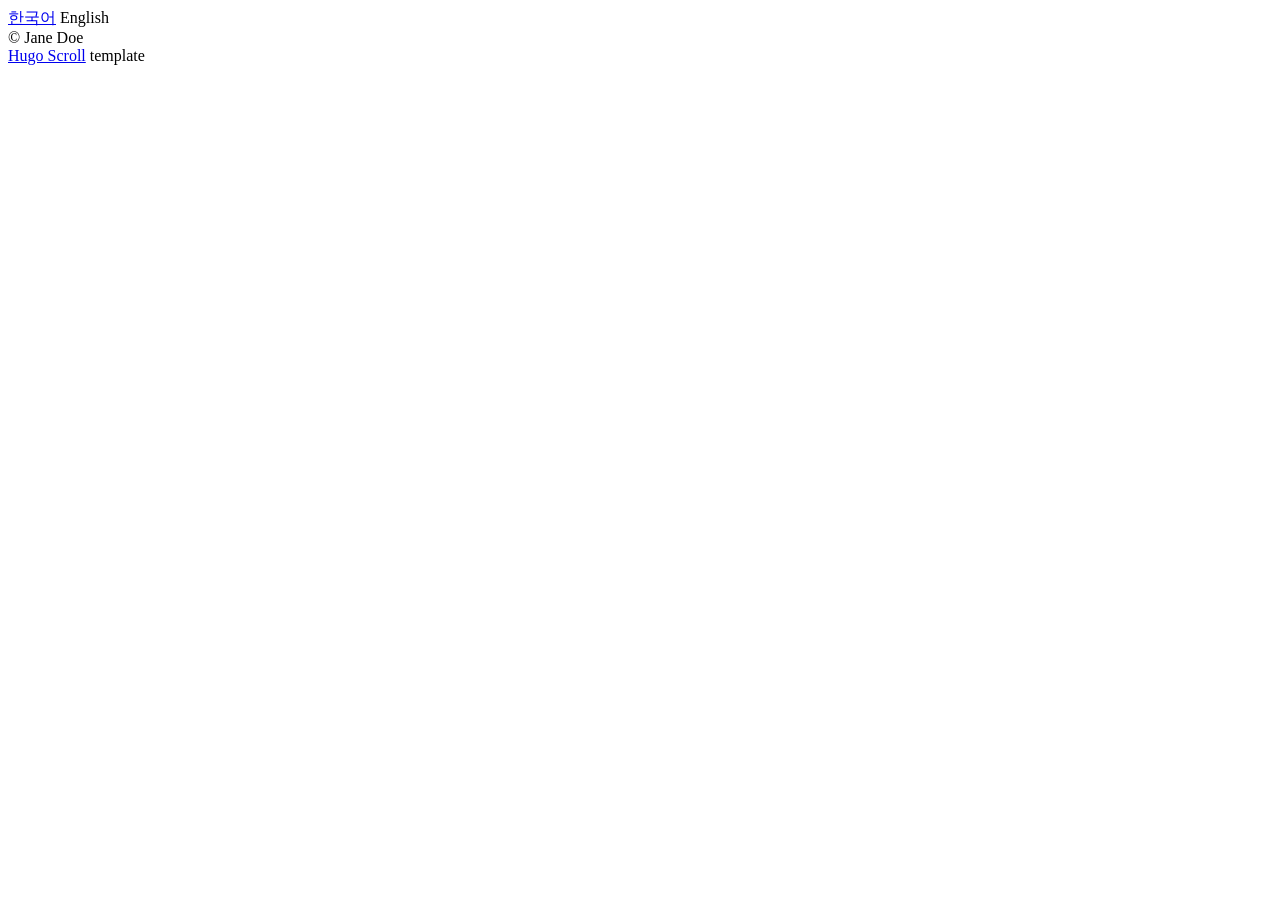
==== public/en/index.html @ 3c6da70d "first deploy" ====
<!DOCTYPE html>
<html lang="en">
  <head>
	<meta name="generator" content="Hugo 0.125.0"><script src="/livereload.js?mindelay=10&amp;v=2&amp;port=1313&amp;path=livereload" data-no-instant defer></script><meta http-equiv="Content-Type" content="text/html; charset=UTF-8" />
<meta http-equiv="X-UA-Compatible" content="IE=edge,chrome=1" />


<title>충현교회</title>



  <link rel="shortcut icon" href="/images/favicon.png" type="image/png" />


  <meta name="description" content="뉴질랜드 충현교회 홈페이지입니다."
/>

  <meta name="keywords" content="some, keywords, for, seo, you, know, google, duckduckgo, and, such"
/>
<meta name="referrer" content="no-referrer-when-downgrade" />

<meta name="HandheldFriendly" content="True" />
<meta name="MobileOptimized" content="320" />
<meta name="viewport" content="width=device-width, initial-scale=1.0" />









<link rel="stylesheet" href="/css/style.min.9d226cbddb8d8f223f20056c1be62a503586aa0246bb4ee7f2f5dcf5fcbddbc7.css" type="text/css" integrity="sha256-nSJsvduNjyI/IAVsG&#43;YqUDWGqgJGu07n8vXc9fy928c=" />

<meta property="og:url" content="http://localhost:1313/en/">
  <meta property="og:site_name" content="충현교회">
  <meta property="og:title" content="충현교회">
  <meta property="og:description" content="뉴질랜드 충현교회 홈페이지입니다.">
  <meta property="og:locale" content="en">
  <meta property="og:type" content="website">
    <meta property="og:image" content="http://localhost:1313/images/cover-image.jpg">

<meta name="twitter:card" content="summary_large_image">
<meta name="twitter:image" content="http://localhost:1313/images/cover-image.jpg"><meta name="twitter:title" content="충현교회">
<meta name="twitter:description" content="뉴질랜드 충현교회 홈페이지입니다.">


  <meta itemprop="name" content="충현교회">
  <meta itemprop="description" content="뉴질랜드 충현교회 홈페이지입니다.">
  <meta itemprop="image" content="http://localhost:1313/images/cover-image.jpg">















<link rel="apple-touch-icon" sizes="180x180" href="/images/apple-touch-icon.png" />



</head>
  <body>








  
<header id="site-head" class="withCenteredImage">


    <div class="vertical">

        

	
	
	<div id="site-languages" class="inner">
    
      
      
        <a class='btn-lang' href='/'>한국어</a>
      
    
      
      
        
          <span class='btn-lang active'>English</span>
        
      
    
	</div>
	

        <div id="site-head-content" class="inner">
	    

            
              
              
            

            

            
        </div>
    </div>
</header>

<main class="content" role="main">
    
    <div class='fixed-nav'>
        
        
        
        
    </div>

    
    
</main>




<footer class="site-footer">
  <div class="inner">
    

    

    
      <section class="copyright">© Jane Doe</section>
    

    
      <section>
        <a href="https://themes.gohugo.io/hugo-scroll/" target="_blank" rel="noopener">Hugo Scroll</a> template
      </section>
    

    
  </div>
</footer>


    

    
    
    
    
    

    <script src="/js/script.min.9c5e04e137ffc72c80606b5ea1326c369cac1b02157eef385c957f83a7507b16.js" integrity="sha256-nF4E4Tf/xyyAYGteoTJsNpysGwIVfu84XJV/g6dQexY=" ></script>

    
    <script>cssVars();</script>

    
</body>
</html>
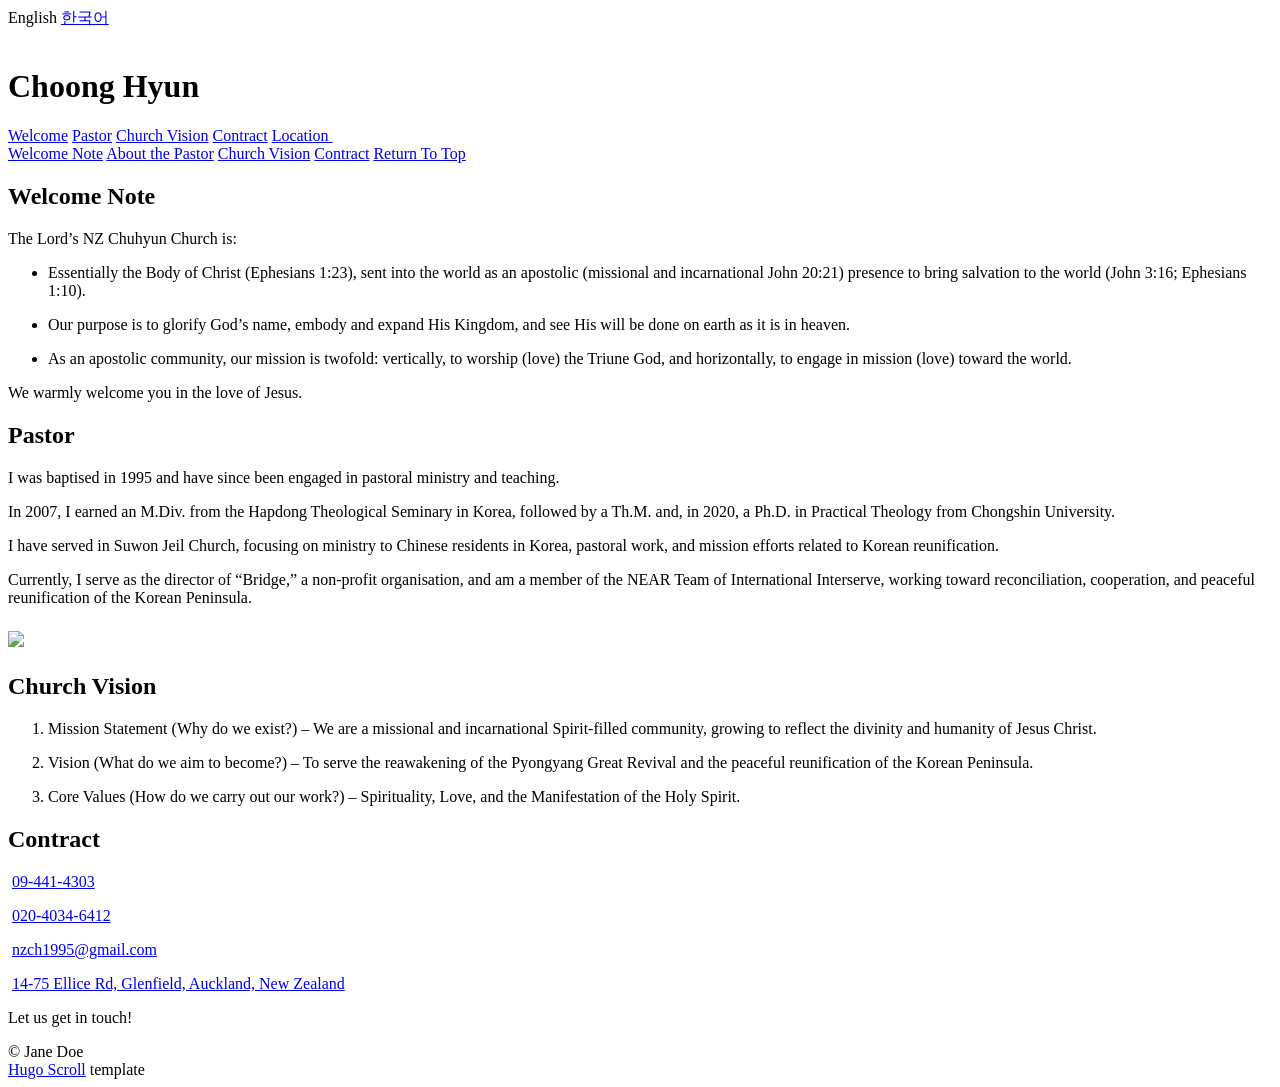
==== commit cea8623b: "feat/Eng page" ====
--- a/public/en/index.html
+++ b/public/en/index.html
@@ -9,7 +9,7 @@
 
 
 
-  <link rel="shortcut icon" href="/images/favicon.png" type="image/png" />
+  <link rel="shortcut icon" href="/images/church-ico.svg" type="image/svg&#43;xml" />
 
 
   <meta name="description" content="뉴질랜드 충현교회 홈페이지입니다."
@@ -31,7 +31,7 @@
 
 
 
-<link rel="stylesheet" href="/css/style.min.9d226cbddb8d8f223f20056c1be62a503586aa0246bb4ee7f2f5dcf5fcbddbc7.css" type="text/css" integrity="sha256-nSJsvduNjyI/IAVsG&#43;YqUDWGqgJGu07n8vXc9fy928c=" />
+<link rel="stylesheet" href="/css/style.min.2f615d9e66ddc138e3d54eae3c713c17c1f9da03db86dd4e216c2067c0e30e50.css" type="text/css" integrity="sha256-L2FdnmbdwTjj1U6uPHE8F8H52gPbht1OIWwgZ8DjDlA=" />
 
 <meta property="og:url" content="http://localhost:1313/en/">
   <meta property="og:site_name" content="충현교회">
@@ -39,16 +39,16 @@
   <meta property="og:description" content="뉴질랜드 충현교회 홈페이지입니다.">
   <meta property="og:locale" content="en">
   <meta property="og:type" content="website">
-    <meta property="og:image" content="http://localhost:1313/images/cover-image.jpg">
+    <meta property="og:image" content="http://localhost:1313/images/.jpg">
 
 <meta name="twitter:card" content="summary_large_image">
-<meta name="twitter:image" content="http://localhost:1313/images/cover-image.jpg"><meta name="twitter:title" content="충현교회">
+<meta name="twitter:image" content="http://localhost:1313/images/.jpg"><meta name="twitter:title" content="">
 <meta name="twitter:description" content="뉴질랜드 충현교회 홈페이지입니다.">
 
 
   <meta itemprop="name" content="충현교회">
   <meta itemprop="description" content="뉴질랜드 충현교회 홈페이지입니다.">
-  <meta itemprop="image" content="http://localhost:1313/images/cover-image.jpg">
+  <meta itemprop="image" content="http://localhost:1313/images/.jpg">
 
 
 
@@ -67,7 +67,9 @@
 <link rel="apple-touch-icon" sizes="180x180" href="/images/apple-touch-icon.png" />
 
 
-
+<link rel="preconnect" href="https://fonts.googleapis.com">
+<link rel="preconnect" href="https://fonts.gstatic.com" crossorigin>
+<link href="https://fonts.googleapis.com/css2?family=Gothic+A1:wght@100;200;300;400;500;600;700;800;900&display=swap" rel="stylesheet">
 </head>
   <body>
 
@@ -78,6 +80,34 @@
 
 
 
+  
+  <style>
+   #site-head.withCenteredImage {
+    background-image: url('/images/church-cover_hu93663aa31d24ab3a202c279894d7efa4_100638_1200x900_resize_q90_h2_lanczos.webp');
+  } 
+  
+    @media (max-width:1920px) and (max-height:1440px) {
+      #site-head.withCenteredImage { background-image: url('/images/church-cover_hu93663aa31d24ab3a202c279894d7efa4_100638_1920x0_resize_q90_h2_lanczos.webp'); }
+    }
+    @media (max-width:1600px) and (max-height:1200px) {
+      #site-head.withCenteredImage { background-image: url('/images/church-cover_hu93663aa31d24ab3a202c279894d7efa4_100638_1600x0_resize_q90_h2_lanczos.webp'); }
+    }
+    @media (max-width:1366px) and (max-height:1025px) {
+      #site-head.withCenteredImage { background-image: url('/images/church-cover_hu93663aa31d24ab3a202c279894d7efa4_100638_1366x0_resize_q90_h2_lanczos.webp'); }
+    }
+
+    
+  
+    @media (max-height:1024px) and (max-aspect-ratio: 900 / 1024) {
+      #site-head.withCenteredImage { background-image: url('/images/church-cover_hu93663aa31d24ab3a202c279894d7efa4_100638_1d6c96ec725eeffd77b5a785682d1be0.webp'); }
+    }
+    @media (max-height:1024px) and (max-aspect-ratio: 600 / 1024) {
+      #site-head.withCenteredImage { background-image: url('/images/church-cover_hu93663aa31d24ab3a202c279894d7efa4_100638_c3aa08ecc59e38c058de3af693465769.webp'); }
+    }
+    @media (max-height:1024px) and (max-aspect-ratio: 360 / 1024) {
+      #site-head.withCenteredImage { background-image: url('/images/church-cover_hu93663aa31d24ab3a202c279894d7efa4_100638_c57c9c4fcab515a6cffb408995160b57.webp'); }
+    }
+  </style>
   
 <header id="site-head" class="withCenteredImage">
 
@@ -92,29 +122,71 @@
     
       
       
+        
+          <span class='btn-lang active'>English</span>
+        
+      
+    
+      
+      
         <a class='btn-lang' href='/'>한국어</a>
-      
-    
-      
-      
-        
-          <span class='btn-lang active'>English</span>
-        
       
     
 	</div>
 	
 
         <div id="site-head-content" class="inner">
-	    
-
-            
-              
-              
-            
-
-            
-
+	    <img id="blog-logo" alt="" src="/images/church-ico.png" />
+
+            
+              <h1 class="blog-title">Choong Hyun</h1>
+              
+            
+
+            
+              
+              
+
+              
+                
+                 <a class='btn site-menu' data-title-anchor='welcome-note' href='#welcome-note'>Welcome</a>
+              
+            
+              
+              
+
+              
+                
+                 <a class='btn site-menu' data-title-anchor='about-the-pastor' href='#about-the-pastor'>Pastor</a>
+              
+            
+              
+              
+
+              
+                
+                 <a class='btn site-menu' data-title-anchor='church-vision' href='#church-vision'>Church Vision</a>
+              
+            
+              
+              
+
+              
+                
+                 <a class='btn site-menu' data-title-anchor='contract' href='#contract'>Contract</a>
+              
+            
+              
+              
+
+              
+                 <a class='btn site-menu' href='https://www.google.com/maps/place/%EC%B6%A9%ED%98%84%EA%B5%90%ED%9A%8C/@-36.767354,174.7309417,15z/data=!4m6!3m5!1s0x6d0d39760a39c913:0x59dcf32ac0e79d0e!8m2!3d-36.767354!4d174.7309417!16s%2Fg%2F11clwlqwxs?entry=tts&amp;g_ep=EgoyMDI0MDgyOC4wKgBIAVAD'>Location&nbsp;<i class="fa fa-external-link"></i></a>
+              
+            
+
+            
+                
+                <a id='header-arrow' href="#welcome-note" aria-label="Go to first section"><i class="fa fa-angle-down"></i></a>
             
         </div>
     </div>
@@ -126,10 +198,132 @@
         
         
         
+            
+            <a class='fn-item' item_index='1' href='#welcome-note'>Welcome Note</a>
+            
+        
+            
+            <a class='fn-item' item_index='2' href='#about-the-pastor'>About the Pastor</a>
+            
+        
+            
+            <a class='fn-item' item_index='3' href='#church-vision'>Church Vision</a>
+            
+        
+            
+            <a class='fn-item' item_index='4' href='#contract'>Contract</a>
+            
+        
+        
+            
+            <a class='fn-item' item_index='5' href='./#site-head'>Return To Top</a>
         
     </div>
 
     
+    
+        
+        
+        <div class='post-holder'>
+            <article id='welcome-note' class='post first '>
+                <header class="post-header">
+                    <h2 class="post-title">Welcome Note</h2>
+                </header>
+                <section class="post-content">
+                    <p>The Lord’s NZ Chuhyun Church is:</p>
+<ul>
+<li>
+<p>Essentially the Body of Christ (Ephesians 1:23), sent into the world as an apostolic (missional and incarnational John 20:21) presence to bring salvation to the world (John 3:16; Ephesians 1:10).</p>
+</li>
+<li>
+<p>Our purpose is to glorify God’s name, embody and expand His Kingdom, and see His will be done on earth as it is in heaven.</p>
+</li>
+<li>
+<p>As an apostolic community, our mission is twofold: vertically, to worship (love) the Triune God, and horizontally, to engage in mission (love) toward the world.</p>
+</li>
+</ul>
+<p>We warmly welcome you in the love of Jesus.</p>
+
+                </section>
+            </article>
+            <div class='post-after light'></div>
+        </div>
+        
+    
+        
+        
+        <div class='post-holder dark'>
+            <article id='about-the-pastor' class='post  '>
+                <header class="post-header">
+                    <h2 class="post-title">Pastor</h2>
+                </header>
+                <section class="post-content">
+                    <p>I was baptised in 1995 and have since been engaged in pastoral ministry and teaching.</p>
+<p>In 2007, I earned an M.Div. from the Hapdong Theological Seminary in Korea, followed by a Th.M. and, in 2020, a Ph.D. in Practical Theology from Chongshin University.</p>
+<p>I have served in Suwon Jeil Church, focusing on ministry to Chinese residents in Korea, pastoral work, and mission efforts related to Korean reunification.</p>
+<p>Currently, I serve as the director of “Bridge,” a non-profit organisation, and am a member of the NEAR Team of International Interserve, working toward reconciliation, cooperation, and peaceful reunification of the Korean Peninsula.</p>
+<h2 id="imagessignpng"><img src="/images/sign.png"></h2>
+
+                </section>
+            </article>
+            <div class='post-after'></div>
+        </div>
+        
+    
+        
+        
+        <div class='post-holder'>
+            <article id='church-vision' class='post  '>
+                <header class="post-header">
+                    <h2 class="post-title">Church Vision</h2>
+                </header>
+                <section class="post-content">
+                    <ol>
+<li>
+<p>Mission Statement (Why do we exist?)
+– We are a missional and incarnational Spirit-filled community, growing to reflect the divinity and humanity of Jesus Christ.</p>
+</li>
+<li>
+<p>Vision (What do we aim to become?)
+– To serve the reawakening of the Pyongyang Great Revival and the peaceful reunification of the Korean Peninsula.</p>
+</li>
+<li>
+<p>Core Values (How do we carry out our work?)
+– Spirituality, Love, and the Manifestation of the Holy Spirit.</p>
+</li>
+</ol>
+
+                </section>
+            </article>
+            <div class='post-after light'></div>
+        </div>
+        
+    
+        
+        
+        <div class='post-holder dark'>
+            <article id='contract' class='post  last'>
+                <header class="post-header">
+                    <h2 class="post-title">Contract</h2>
+                </header>
+                <section class="post-content">
+                    
+    <p><i class="fa fa-phone"></i>&nbsp;<a href="tel:09-441-4303">09-441-4303</a></p>
+
+    <p><i class="fa fa-phone"></i>&nbsp;<a href="tel:020-4034-6412">020-4034-6412</a></p>
+
+    <p><i class="fa fa-envelope"></i>&nbsp;<a href="mailto:nzch1995@gmail.com">nzch1995@gmail.com</a></p>
+
+    <p><i class="fa fa-map-marker"></i>&nbsp;<a href="https://maps.app.goo.gl/viJmvzoVQw1TAVLp6">14-75 Ellice Rd, Glenfield, Auckland, New Zealand</a></p>
+
+
+<p>Let us get in touch!</p>
+
+                </section>
+            </article>
+            <div class='post-after'></div>
+        </div>
+        
     
 </main>
 
